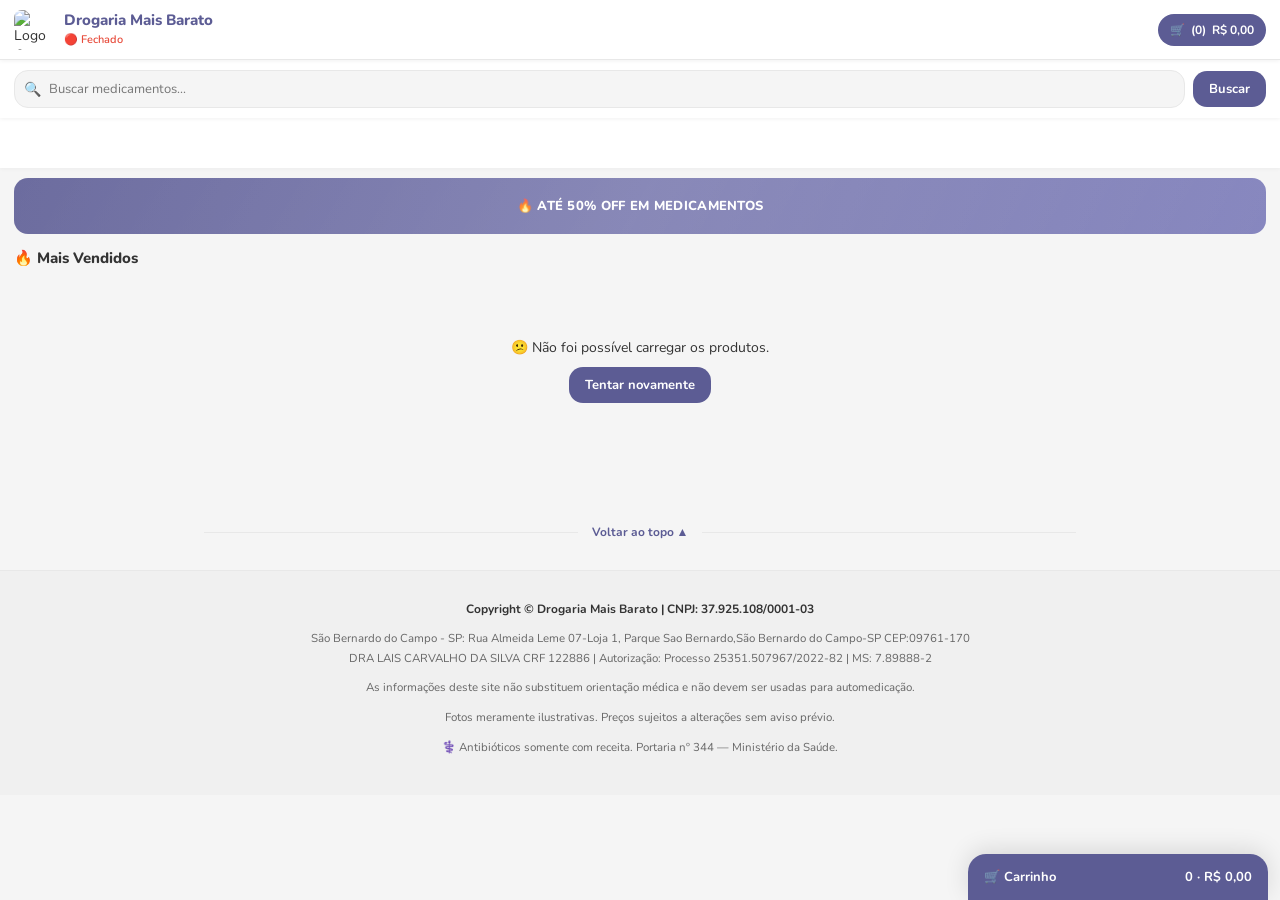
==== index.html @ 855ed12d "Add files via upload" ====
<!DOCTYPE html>
<html lang="en">

  <head>
    <meta charset="UTF-8">
    <title>Oliviera</title>
    <link rel="stylesheet" href="./style.css">

  </head>
    
  <body>
  <!DOCTYPE html>
<html lang="pt-BR">
<head>
  <meta charset="UTF-8">
  <meta name="viewport" content="width=device-width, initial-scale=1.0">
  <meta name="description" content="Drogaria Mais Barato - Medicamentos com os melhores preços em São Bernardo do Campo">
  <title>Drogaria Mais Barato 💊</title>
  <link rel="preconnect" href="https://fonts.googleapis.com">
  <link rel="preconnect" href="https://fonts.gstatic.com" crossorigin>
  <link href="https://fonts.googleapis.com/css2?family=Nunito:wght@400;600;700;800&display=swap" rel="stylesheet">
  <link rel="preload" as="image" href="https://drogariasmaisbarato.com.br/wp-content/uploads/2026/03/cropped-Design-sem-nome-56.png">
  <link rel="stylesheet" href="style.css">
</head>

<body>

<!-- 🔝 HEADER -->
<header class="header" role="banner">
  <div class="header-left">
    <img
      src="https://drogariasmaisbarato.com.br/wp-content/uploads/2026/03/cropped-Design-sem-nome-56.png"
      class="logo"
      alt="Logo Drogaria Mais Barato"
      width="40" height="40"
    >
    <div class="titulo">
      <h1>Drogaria Mais Barato</h1>
      <span id="status" class="status-aberto">🟢 Aberto</span>
    </div>
  </div>

  <button class="header-carrinho" onclick="toggleCarrinho()" aria-label="Abrir carrinho">
    🛒 <span id="qtdTop">(0)</span>
    <span id="totalTop">R$ 0,00</span>
  </button>
</header>

<!-- 🔍 BUSCA -->
<section class="busca-container" role="search">
  <div class="busca-wrapper">
    <span class="busca-icon" aria-hidden="true">🔍</span>
    <input
      type="search"
      id="busca"
      placeholder="Buscar medicamentos..."
      autocomplete="off"
      aria-label="Buscar produtos"
      onkeydown="if(event.key==='Enter') buscar()"
    >
  </div>
  <button onclick="buscar()" class="btn-buscar">Buscar</button>
</section>

<!-- 🎯 FILTROS -->
<nav id="filtros" class="filtros" aria-label="Categorias"></nav>

<!-- 🎠 BANNER -->
<section class="banner" aria-label="Promoções">
  <div class="banner-container">
    <div class="banner-slide ativo">🔥 ATÉ 50% OFF EM MEDICAMENTOS</div>
    <div class="banner-slide">💊 FRETE GRÁTIS ACIMA DE R$ 50</div>
    <div class="banner-slide">⚡ COMPRE PELO SITE E RETIRE NA LOJA</div>
    <div class="banner-slide">🚀 NÃO ENCONTROU? ENCOMENDAMOS PARA VOCÊ!</div>
  </div>
</section>

<!-- 🔥 MAIS VENDIDOS -->
<section class="mais-vendidos" aria-label="Mais vendidos">
  <h2>🔥 Mais Vendidos</h2>
  <div id="listaMaisVendidos" class="scroll-horizontal"></div>
</section>

<!-- 📦 PRODUTOS -->
<main id="produtos" aria-label="Lista de produtos" aria-live="polite"></main>

<!-- ⏳ LOADER -->
<div id="loader" class="loader" aria-hidden="true">
  <div class="loader-spinner"></div>
</div>

<!-- 🛒 CARRINHO -->
<aside id="carrinho" class="carrinho" role="complementary" aria-label="Carrinho de compras">
  <button class="carrinho-header" onclick="toggleCarrinho()" aria-expanded="false">
    <span>🛒 Carrinho</span>
    <span><span id="qtd">(0)</span> · <span id="total">R$ 0,00</span></span>
  </button>

  <div class="carrinho-body">
    <div id="itens"></div>

    <div class="carrinho-form">

      <select id="tipoEntrega" onchange="toggleEndereco()">
        <option value="Retirada">🏪 Retirada na loja</option>
        <option value="Entrega">🚚 Entrega em casa</option>
      </select>

      <input type="text" id="nome" placeholder="Seu nome *">
      <input type="tel" id="telefone" placeholder="Telefone *">

      <div id="boxEndereco" style="display:none;">

        <input type="text" id="cep" placeholder="CEP *"
          maxlength="9"
          oninput="mascaraCEP(this); resetarFrete();"
          onblur="buscarCEP()">

        <input type="text" id="endereco" placeholder="Rua" readonly>
        <input type="text" id="numero" placeholder="Número *" oninput="resetarFrete()">
        <input type="text" id="bairro" placeholder="Bairro" readonly>
        <input type="text" id="cidade" placeholder="Cidade" readonly>

        <button type="button" id="btnCalcularFrete" class="btn-calcular-frete" onclick="calcularFrete()">
          📍 Calcular taxa de entrega
        </button>

        <div id="resultadoFrete" class="resultado-frete" style="display:none;"></div>

      </div>

      <select id="pagamento" onchange="trocarPagamento()">
        <option value="">💳 Forma de pagamento</option>
        <option value="Pix">Pix</option>
        <option value="Dinheiro">Dinheiro</option>
        <option value="Cartão Crédito">Cartão Crédito</option>
        <option value="Cartão Débito">Cartão Débito</option>
      </select>

      <div id="boxTroco" style="display:none;">
        <input type="number" id="trocoInput" placeholder="Troco para quanto?">
      </div>

    </div>

    <div class="carrinho-acoes">
      <button class="btn-finalizar" onclick="finalizar()">✅ Finalizar Pedido</button>
      <button class="btn-limpar" onclick="limparCarrinho()">🗑️ Limpar</button>
    </div>
  </div>
</aside>

<!-- 🔝 VOLTAR AO TOPO -->
<button id="voltarTopo" class="voltar-topo" aria-label="Voltar ao topo">
  <span></span>
  <p>Voltar ao topo ▲</p>
  <span></span>
</button>

<!-- 🔔 TOAST -->
<div id="toast" class="toast" role="alert" aria-live="assertive"></div>

<!-- 📄 RODAPÉ -->
<footer class="rodape" role="contentinfo">
  <div class="rodape-container">
    <p><strong>Copyright © Drogaria Mais Barato | CNPJ: 37.925.108/0001-03</strong></p>
    <p>São Bernardo do Campo - SP: Rua Almeida Leme 07-Loja 1,
Parque Sao Bernardo,São Bernardo do Campo-SP CEP:09761-170<br>
      DRA LAIS CARVALHO DA SILVA CRF 122886 | Autorização: Processo 25351.507967/2022-82 | MS: 7.89888-2</p>
    <p>As informações deste site não substituem orientação médica e não devem ser usadas para automedicação.</p>
    <p>Fotos meramente ilustrativas. Preços sujeitos a alterações sem aviso prévio.</p>
    <p>⚕️ Antibióticos somente com receita. Portaria nº 344 — Ministério da Saúde.</p>
  </div>
</footer>

<script src="script.js" defer></script>
</body>
</html>
    <script  src="./script.js"></script>

  </body>
  
</html>
---- style.css ----
/* ========================= */
/* 🎨 VARIÁVEIS              */
/* ========================= */
:root {
  --primary: #5c5c94;
  --primary-dark: #4a4a7a;
  --primary-light: #ececff;
  --primary-xlight: #f5f5ff;
  --green: #2ecc71;
  --whats: #25D366;
  --danger: #e74c3c;
  --text: #333;
  --text-muted: #888;
  --border: #e8e8e8;
  --bg: #f5f5f5;
  --white: #fff;
  --shadow-sm: 0 1px 4px rgba(0,0,0,0.06);
  --shadow-md: 0 4px 16px rgba(0,0,0,0.10);
  --radius-sm: 10px;
  --radius-md: 14px;
  --radius-lg: 20px;
  --font: 'Nunito', 'Arial', sans-serif;
  --header-h: 60px;
  --busca-h: 58px;
  --filtro-h: 50px;
  --sticky-total: 168px; /* header + busca + filtro */
}

/* ========================= */
/* 🔄 RESET                  */
/* ========================= */
*, *::before, *::after { box-sizing: border-box; margin: 0; padding: 0; }

html { scroll-behavior: smooth; }

body {
  font-family: var(--font);
  background: var(--bg);
  color: var(--text);
  font-size: 14px;
  -webkit-font-smoothing: antialiased;
}

button { cursor: pointer; font-family: var(--font); }

/* ========================= */
/* 🔝 HEADER                 */
/* ========================= */
.header {
  position: sticky;
  top: 0;
  height: var(--header-h);
  background: var(--white);
  border-bottom: 1px solid var(--border);
  padding: 0 14px;
  display: flex;
  justify-content: space-between;
  align-items: center;
  z-index: 1000;
  box-shadow: var(--shadow-sm);
}

.header-left {
  display: flex;
  align-items: center;
  gap: 10px;
}

.logo {
  width: 40px;
  height: 40px;
  border-radius: 8px;
  object-fit: contain;
}

.titulo h1 {
  font-size: 15px;
  font-weight: 800;
  color: var(--primary);
  line-height: 1.2;
}

.titulo .status-aberto,
.titulo .status-fechado {
  font-size: 11px;
  font-weight: 600;
}

.titulo .status-aberto { color: var(--green); }
.titulo .status-fechado { color: var(--danger); }

.header-carrinho {
  background: var(--primary);
  color: var(--white);
  border: none;
  padding: 8px 12px;
  border-radius: var(--radius-lg);
  font-size: 12px;
  font-weight: 700;
  display: flex;
  align-items: center;
  gap: 6px;
  transition: background 0.2s, transform 0.15s;
}

.header-carrinho:hover { background: var(--primary-dark); transform: scale(1.03); }

/* ========================= */
/* 🔍 BUSCA                  */
/* ========================= */
.busca-container {
  position: sticky;
  top: var(--header-h);
  height: var(--busca-h);
  display: flex;
  align-items: center;
  gap: 8px;
  padding: 8px 14px;
  background: var(--white);
  z-index: 999;
  box-shadow: var(--shadow-sm);
}

.busca-wrapper {
  position: relative;
  flex: 1;
}

.busca-icon {
  position: absolute;
  left: 10px;
  top: 50%;
  transform: translateY(-50%);
  font-size: 14px;
  pointer-events: none;
}

.busca-wrapper input {
  width: 100%;
  padding: 9px 12px 9px 34px;
  border: 1.5px solid var(--border);
  border-radius: var(--radius-md);
  font-size: 13px;
  font-family: var(--font);
  background: var(--bg);
  transition: border-color 0.2s;
  outline: none;
}

.busca-wrapper input:focus { border-color: var(--primary); background: var(--white); }

.btn-buscar {
  background: var(--primary);
  color: var(--white);
  border: none;
  padding: 9px 16px;
  border-radius: var(--radius-md);
  font-size: 13px;
  font-weight: 700;
  white-space: nowrap;
  transition: background 0.2s;
}

.btn-buscar:hover { background: var(--primary-dark); }

/* ========================= */
/* 🎯 FILTROS                */
/* ========================= */
.filtros {
  position: sticky;
  top: calc(var(--header-h) + var(--busca-h));
  height: var(--filtro-h);
  display: flex;
  align-items: center;
  gap: 8px;
  padding: 0 14px;
  overflow-x: auto;
  background: var(--white);
  z-index: 998;
  box-shadow: 0 1px 4px rgba(0,0,0,0.04);
  scrollbar-width: none;
}

.filtros::-webkit-scrollbar { display: none; }

.filtros button {
  flex-shrink: 0;
  background: var(--white);
  border: 1.5px solid var(--primary);
  color: var(--primary);
  padding: 5px 14px;
  border-radius: var(--radius-lg);
  font-size: 12px;
  font-weight: 700;
  transition: all 0.2s;
  white-space: nowrap;
}

.filtros button:hover { background: var(--primary-xlight); }
.filtros button.ativo { background: var(--primary); color: var(--white); }

/* ========================= */
/* 🎠 BANNER                 */
/* ========================= */
.banner { padding: 10px 14px 0; }

.banner-container {
  position: relative;
  height: 56px;
  border-radius: var(--radius-md);
  overflow: hidden;
}

.banner-slide {
  position: absolute;
  inset: 0;
  background: linear-gradient(100deg, var(--primary), #7a7ab8);
  color: var(--white);
  display: flex;
  align-items: center;
  justify-content: center;
  font-weight: 800;
  font-size: 13px;
  text-align: center;
  padding: 0 16px;
  opacity: 0;
  transform: scale(0.98);
  transition: opacity 0.5s ease, transform 0.5s ease;
  letter-spacing: 0.3px;
}

.banner-slide.ativo { opacity: 1; transform: scale(1); }

.banner-slide::after {
  content: "";
  position: absolute;
  width: 200%;
  height: 100%;
  background: linear-gradient(120deg, transparent, rgba(255,255,255,0.2), transparent);
  animation: brilho 4s infinite;
}

@keyframes brilho {
  0% { transform: translateX(-100%); }
  100% { transform: translateX(100%); }
}

/* ========================= */
/* 🔥 MAIS VENDIDOS          */
/* ========================= */
.mais-vendidos {
  padding: 14px 14px 0;
}

.mais-vendidos h2 {
  font-size: 15px;
  font-weight: 800;
  color: var(--text);
  margin-bottom: 10px;
}

.scroll-horizontal {
  display: flex;
  gap: 10px;
  overflow-x: auto;
  padding-bottom: 6px;
  scrollbar-width: none;
}

.scroll-horizontal::-webkit-scrollbar { display: none; }

/* card mini */
.card-mini {
  flex: 0 0 110px;
  background: var(--white);
  border-radius: var(--radius-md);
  padding: 10px 8px;
  text-align: center;
  box-shadow: var(--shadow-sm);
  display: flex;
  flex-direction: column;
  align-items: center;
  gap: 4px;
  position: relative;
  transition: transform 0.2s, box-shadow 0.2s;
  min-height: 200px;
}

.card-mini:hover { transform: translateY(-3px); box-shadow: var(--shadow-md); }

.card-mini::before {
  content: "🔥";
  position: absolute;
  top: 6px;
  right: 6px;
  font-size: 13px;
}

.card-mini img {
  width: 64px;
  height: 64px;
  object-fit: contain;
  border-radius: 8px;
}

.card-mini b {
  font-size: 11px;
  font-weight: 700;
  color: var(--text);
  display: -webkit-box;
  -webkit-line-clamp: 3;
  -webkit-box-orient: vertical;
  overflow: hidden;
  line-height: 1.3;
  flex: 1;
}

.card-mini .preco {
  color: var(--primary);
  font-weight: 800;
  font-size: 13px;
}

.controle-mini {
  display: flex;
  align-items: center;
  justify-content: center;
  gap: 6px;
  margin-top: auto;
  width: 100%;
}

.controle-mini button {
  width: 26px;
  height: 26px;
  padding: 0;
  border: none;
  background: var(--primary);
  color: var(--white);
  border-radius: 7px;
  font-size: 16px;
  line-height: 1;
  display: flex;
  align-items: center;
  justify-content: center;
  transition: background 0.2s;
}

.controle-mini button:hover { background: var(--primary-dark); }

.controle-mini span {
  font-size: 13px;
  font-weight: 800;
  min-width: 20px;
  text-align: center;
  color: var(--primary);
}

/* ========================= */
/* 📦 GRID PRODUTOS          */
/* ========================= */
#produtos {
  display: grid;
  grid-template-columns: repeat(auto-fill, minmax(155px, 1fr));
  gap: 12px;
  padding: 14px;
  margin-top: 10px;
  min-height: 200px;
}

/* ========================= */
/* 🧾 CARD PRODUTO           */
/* ========================= */
.card {
  background: var(--white);
  border-radius: var(--radius-md);
  padding: 12px 10px;
  text-align: center;
  box-shadow: var(--shadow-sm);
  display: flex;
  flex-direction: column;
  align-items: center;
  gap: 5px;
  transition: transform 0.2s, box-shadow 0.2s;
  will-change: transform;
}

.card:hover { transform: translateY(-2px); box-shadow: var(--shadow-md); }

.card img {
  width: 80px;
  height: 80px;
  object-fit: contain;
  border-radius: 10px;
}

.card b {
  font-size: 12px;
  font-weight: 700;
  color: var(--text);
  line-height: 1.3;
  display: -webkit-box;
  -webkit-line-clamp: 3;
  -webkit-box-orient: vertical;
  overflow: hidden;
  flex: 1;
}

.card .preco {
  color: var(--primary);
  font-weight: 800;
  font-size: 15px;
}

.controle {
  display: flex;
  justify-content: center;
  align-items: center;
  gap: 8px;
  margin-top: 4px;
}

.controle button {
  background: var(--primary);
  color: var(--white);
  border: none;
  width: 30px;
  height: 30px;
  border-radius: 9px;
  font-size: 18px;
  line-height: 1;
  display: flex;
  align-items: center;
  justify-content: center;
  transition: background 0.2s, transform 0.15s;
}

.controle button:hover { background: var(--primary-dark); transform: scale(1.1); }

.controle span {
  font-size: 14px;
  font-weight: 800;
  min-width: 22px;
  text-align: center;
  color: var(--primary);
}

/* ========================= */
/* 💀 SKELETON               */
/* ========================= */
.card.skeleton {
  height: 200px;
  background: linear-gradient(90deg, #eee 25%, #f5f5f5 50%, #eee 75%);
  background-size: 400% 100%;
  animation: shimmer 1.4s infinite;
  border-radius: var(--radius-md);
}

@keyframes shimmer {
  0% { background-position: 100% 0; }
  100% { background-position: -100% 0; }
}

/* ========================= */
/* ⏳ LOADER                 */
/* ========================= */
.loader {
  display: none;
  justify-content: center;
  padding: 20px;
}

.loader.ativo { display: flex; }

.loader-spinner {
  width: 28px;
  height: 28px;
  border: 3px solid var(--primary-light);
  border-top-color: var(--primary);
  border-radius: 50%;
  animation: spin 0.7s linear infinite;
}

@keyframes spin { to { transform: rotate(360deg); } }

/* ========================= */
/* 🛒 CARRINHO               */
/* ========================= */
.carrinho {
  position: fixed;
  bottom: 0;
  right: 12px;
  width: 300px;
  background: var(--white);
  border-radius: 18px 18px 0 0;
  box-shadow: 0 -4px 24px rgba(0,0,0,0.12);
  z-index: 2000;
  overflow: hidden;
  transition: transform 0.3s ease;
}

.carrinho-header {
  width: 100%;
  padding: 14px 16px;
  background: var(--primary);
  color: var(--white);
  border: none;
  display: flex;
  justify-content: space-between;
  align-items: center;
  font-size: 13px;
  font-weight: 700;
  transition: background 0.2s;
}

.carrinho-header:hover { background: var(--primary-dark); }

.carrinho-body {
  display: none;
  max-height: 75vh;
  overflow-y: auto;
  padding: 12px;
  scrollbar-width: thin;
  scrollbar-color: rgba(92,92,148,0.4) transparent;
}

.carrinho-body::-webkit-scrollbar { width: 5px; }
.carrinho-body::-webkit-scrollbar-thumb { background: rgba(92,92,148,0.4); border-radius: 10px; }

.carrinho.ativo .carrinho-body { display: block; }

/* item do carrinho */
.item {
  display: flex;
  justify-content: space-between;
  align-items: center;
  padding: 8px 0;
  border-bottom: 1px solid var(--border);
  font-size: 13px;
  gap: 8px;
}

.item:last-of-type { border-bottom: none; }

.item-info { flex: 1; line-height: 1.4; }
.item-info small { color: var(--text-muted); font-size: 11px; }

.item-qtd {
  display: flex;
  align-items: center;
  gap: 5px;
  flex-shrink: 0;
}

.qtd-btn {
  background: var(--primary);
  color: var(--white);
  border: none;
  width: 26px;
  height: 26px;
  border-radius: 7px;
  font-size: 14px;
  display: flex;
  align-items: center;
  justify-content: center;
  transition: background 0.2s;
}

.qtd-btn:hover { background: var(--primary-dark); }

/* form carrinho */
.carrinho-form {
  display: flex;
  flex-direction: column;
  gap: 8px;
  margin-top: 12px;
}

.carrinho-form input,
.carrinho-form select {
  width: 100%;
  padding: 9px 12px;
  border: 1.5px solid var(--border);
  border-radius: var(--radius-sm);
  font-size: 13px;
  font-family: var(--font);
  background: var(--bg);
  color: var(--text);
  outline: none;
  transition: border-color 0.2s;
}

.carrinho-form input:focus,
.carrinho-form select:focus { border-color: var(--primary); background: var(--white); }

.carrinho-form input[readonly] { color: var(--text-muted); cursor: default; }

/* caixa de endereço (aparece só quando "Entrega" é selecionado) */
#boxEndereco {
  display: flex;
  flex-direction: column;
  gap: 8px;
}

/* ações carrinho */
.carrinho-acoes {
  display: flex;
  flex-direction: column;
  gap: 8px;
  margin-top: 12px;
}

/* ========================= */
/* 🚚 FRETE                  */
/* ========================= */
.btn-calcular-frete {
  width: 100%;
  margin-top: 8px;
  padding: 9px;
  background: var(--primary-light);
  color: var(--primary);
  border: 1.5px dashed var(--primary);
  border-radius: var(--radius-sm);
  font-size: 12.5px;
  font-weight: 700;
  transition: background 0.2s;
}

.btn-calcular-frete:hover { background: var(--primary); color: var(--white); }
.btn-calcular-frete:disabled { opacity: 0.6; cursor: wait; }

.resultado-frete {
  margin-top: 8px;
  padding: 10px 12px;
  border-radius: var(--radius-sm);
  font-size: 12.5px;
  font-weight: 700;
  line-height: 1.5;
}

.resultado-frete.ok {
  background: #eafaf0;
  color: #1d7a3f;
  border: 1px solid #bce8cc;
}

.resultado-frete.erro {
  background: #fdecea;
  color: var(--danger);
  border: 1px solid #f5c2c0;
}

.btn-finalizar {
  width: 100%;
  padding: 12px;
  background: var(--primary);
  color: var(--white);
  border: none;
  border-radius: var(--radius-md);
  font-size: 14px;
  font-weight: 800;
  transition: background 0.2s, transform 0.15s;
}

.btn-finalizar:hover { background: var(--primary-dark); transform: scale(1.02); }

.btn-limpar {
  width: 100%;
  padding: 9px;
  background: transparent;
  color: var(--danger);
  border: 1.5px solid var(--danger);
  border-radius: var(--radius-md);
  font-size: 13px;
  font-weight: 700;
  transition: all 0.2s;
}

.btn-limpar:hover { background: var(--danger); color: var(--white); }

/* ========================= */
/* 🔔 TOAST                  */
/* ========================= */
.toast {
  position: fixed;
  bottom: 80px;
  left: 50%;
  transform: translateX(-50%) translateY(20px);
  background: #333;
  color: #fff;
  padding: 10px 20px;
  border-radius: var(--radius-lg);
  font-size: 13px;
  font-weight: 700;
  opacity: 0;
  pointer-events: none;
  transition: opacity 0.3s, transform 0.3s;
  z-index: 9999;
  white-space: nowrap;
}

.toast.ativo {
  opacity: 1;
  transform: translateX(-50%) translateY(0);
}

/* ========================= */
/* 🔝 VOLTAR AO TOPO         */
/* ========================= */
.voltar-topo {
  display: flex;
  align-items: center;
  justify-content: center;
  gap: 14px;
  margin: 30px auto 0;
  padding: 0 14px;
  background: transparent;
  border: none;
  width: 100%;
  max-width: 900px;
}

.voltar-topo span {
  flex: 1;
  height: 1px;
  background: var(--border);
}

.voltar-topo p {
  font-size: 12px;
  color: var(--primary);
  font-weight: 700;
  white-space: nowrap;
  transition: color 0.2s;
}

.voltar-topo:hover p { color: var(--primary-dark); }

/* ========================= */
/* 📄 RODAPÉ                 */
/* ========================= */
.rodape {
  background: #f0f0f0;
  color: #666;
  padding: 28px 16px;
  margin-top: 30px;
  font-size: 11.5px;
  line-height: 1.7;
  border-top: 1px solid var(--border);
  text-align: center;
}

.rodape-container {
  max-width: 680px;
  margin: 0 auto;
}

.rodape p { margin-bottom: 10px; }
.rodape p:first-child { font-weight: 800; color: var(--text); font-size: 12px; }

/* ========================= */
/* 📱 MOBILE                 */
/* ========================= */
@media (max-width: 600px) {
  #produtos {
    grid-template-columns: 1fr 1fr;
    gap: 10px;
    padding: 10px;
  }

  .card img { width: 70px; height: 70px; }

  .carrinho {
    width: 100%;
    right: 0;
    border-radius: 18px 18px 0 0;
  }

  .carrinho-body { max-height: 70vh; }

  .banner-slide { font-size: 12px; }
  .banner-container { height: 50px; }

  .titulo h1 { font-size: 13px; }
}

/* ========================= */
/* 🖱️ SCROLLBAR GLOBAL       */
/* ========================= */
::-webkit-scrollbar { width: 6px; height: 6px; }
::-webkit-scrollbar-track { background: transparent; }
::-webkit-scrollbar-thumb {
  background: linear-gradient(180deg, var(--primary), #7a7ab8);
  border-radius: 10px;
}
::-webkit-scrollbar-thumb:hover { background: var(--primary-dark); }
* { scrollbar-width: thin; scrollbar-color: var(--primary) transparent; }

/* ========================= */
/* ♿ ACESSIBILIDADE          */
/* ========================= */
:focus-visible {
  outline: 2px solid var(--primary);
  outline-offset: 2px;
}

@media (prefers-reduced-motion: reduce) {
  *, *::before, *::after { animation-duration: 0.01ms !important; transition-duration: 0.01ms !important; }
}
---- style.css ----
/* ========================= */
/* 🎨 VARIÁVEIS              */
/* ========================= */
:root {
  --primary: #5c5c94;
  --primary-dark: #4a4a7a;
  --primary-light: #ececff;
  --primary-xlight: #f5f5ff;
  --green: #2ecc71;
  --whats: #25D366;
  --danger: #e74c3c;
  --text: #333;
  --text-muted: #888;
  --border: #e8e8e8;
  --bg: #f5f5f5;
  --white: #fff;
  --shadow-sm: 0 1px 4px rgba(0,0,0,0.06);
  --shadow-md: 0 4px 16px rgba(0,0,0,0.10);
  --radius-sm: 10px;
  --radius-md: 14px;
  --radius-lg: 20px;
  --font: 'Nunito', 'Arial', sans-serif;
  --header-h: 60px;
  --busca-h: 58px;
  --filtro-h: 50px;
  --sticky-total: 168px; /* header + busca + filtro */
}

/* ========================= */
/* 🔄 RESET                  */
/* ========================= */
*, *::before, *::after { box-sizing: border-box; margin: 0; padding: 0; }

html { scroll-behavior: smooth; }

body {
  font-family: var(--font);
  background: var(--bg);
  color: var(--text);
  font-size: 14px;
  -webkit-font-smoothing: antialiased;
}

button { cursor: pointer; font-family: var(--font); }

/* ========================= */
/* 🔝 HEADER                 */
/* ========================= */
.header {
  position: sticky;
  top: 0;
  height: var(--header-h);
  background: var(--white);
  border-bottom: 1px solid var(--border);
  padding: 0 14px;
  display: flex;
  justify-content: space-between;
  align-items: center;
  z-index: 1000;
  box-shadow: var(--shadow-sm);
}

.header-left {
  display: flex;
  align-items: center;
  gap: 10px;
}

.logo {
  width: 40px;
  height: 40px;
  border-radius: 8px;
  object-fit: contain;
}

.titulo h1 {
  font-size: 15px;
  font-weight: 800;
  color: var(--primary);
  line-height: 1.2;
}

.titulo .status-aberto,
.titulo .status-fechado {
  font-size: 11px;
  font-weight: 600;
}

.titulo .status-aberto { color: var(--green); }
.titulo .status-fechado { color: var(--danger); }

.header-carrinho {
  background: var(--primary);
  color: var(--white);
  border: none;
  padding: 8px 12px;
  border-radius: var(--radius-lg);
  font-size: 12px;
  font-weight: 700;
  display: flex;
  align-items: center;
  gap: 6px;
  transition: background 0.2s, transform 0.15s;
}

.header-carrinho:hover { background: var(--primary-dark); transform: scale(1.03); }

/* ========================= */
/* 🔍 BUSCA                  */
/* ========================= */
.busca-container {
  position: sticky;
  top: var(--header-h);
  height: var(--busca-h);
  display: flex;
  align-items: center;
  gap: 8px;
  padding: 8px 14px;
  background: var(--white);
  z-index: 999;
  box-shadow: var(--shadow-sm);
}

.busca-wrapper {
  position: relative;
  flex: 1;
}

.busca-icon {
  position: absolute;
  left: 10px;
  top: 50%;
  transform: translateY(-50%);
  font-size: 14px;
  pointer-events: none;
}

.busca-wrapper input {
  width: 100%;
  padding: 9px 12px 9px 34px;
  border: 1.5px solid var(--border);
  border-radius: var(--radius-md);
  font-size: 13px;
  font-family: var(--font);
  background: var(--bg);
  transition: border-color 0.2s;
  outline: none;
}

.busca-wrapper input:focus { border-color: var(--primary); background: var(--white); }

.btn-buscar {
  background: var(--primary);
  color: var(--white);
  border: none;
  padding: 9px 16px;
  border-radius: var(--radius-md);
  font-size: 13px;
  font-weight: 700;
  white-space: nowrap;
  transition: background 0.2s;
}

.btn-buscar:hover { background: var(--primary-dark); }

/* ========================= */
/* 🎯 FILTROS                */
/* ========================= */
.filtros {
  position: sticky;
  top: calc(var(--header-h) + var(--busca-h));
  height: var(--filtro-h);
  display: flex;
  align-items: center;
  gap: 8px;
  padding: 0 14px;
  overflow-x: auto;
  background: var(--white);
  z-index: 998;
  box-shadow: 0 1px 4px rgba(0,0,0,0.04);
  scrollbar-width: none;
}

.filtros::-webkit-scrollbar { display: none; }

.filtros button {
  flex-shrink: 0;
  background: var(--white);
  border: 1.5px solid var(--primary);
  color: var(--primary);
  padding: 5px 14px;
  border-radius: var(--radius-lg);
  font-size: 12px;
  font-weight: 700;
  transition: all 0.2s;
  white-space: nowrap;
}

.filtros button:hover { background: var(--primary-xlight); }
.filtros button.ativo { background: var(--primary); color: var(--white); }

/* ========================= */
/* 🎠 BANNER                 */
/* ========================= */
.banner { padding: 10px 14px 0; }

.banner-container {
  position: relative;
  height: 56px;
  border-radius: var(--radius-md);
  overflow: hidden;
}

.banner-slide {
  position: absolute;
  inset: 0;
  background: linear-gradient(100deg, var(--primary), #7a7ab8);
  color: var(--white);
  display: flex;
  align-items: center;
  justify-content: center;
  font-weight: 800;
  font-size: 13px;
  text-align: center;
  padding: 0 16px;
  opacity: 0;
  transform: scale(0.98);
  transition: opacity 0.5s ease, transform 0.5s ease;
  letter-spacing: 0.3px;
}

.banner-slide.ativo { opacity: 1; transform: scale(1); }

.banner-slide::after {
  content: "";
  position: absolute;
  width: 200%;
  height: 100%;
  background: linear-gradient(120deg, transparent, rgba(255,255,255,0.2), transparent);
  animation: brilho 4s infinite;
}

@keyframes brilho {
  0% { transform: translateX(-100%); }
  100% { transform: translateX(100%); }
}

/* ========================= */
/* 🔥 MAIS VENDIDOS          */
/* ========================= */
.mais-vendidos {
  padding: 14px 14px 0;
}

.mais-vendidos h2 {
  font-size: 15px;
  font-weight: 800;
  color: var(--text);
  margin-bottom: 10px;
}

.scroll-horizontal {
  display: flex;
  gap: 10px;
  overflow-x: auto;
  padding-bottom: 6px;
  scrollbar-width: none;
}

.scroll-horizontal::-webkit-scrollbar { display: none; }

/* card mini */
.card-mini {
  flex: 0 0 110px;
  background: var(--white);
  border-radius: var(--radius-md);
  padding: 10px 8px;
  text-align: center;
  box-shadow: var(--shadow-sm);
  display: flex;
  flex-direction: column;
  align-items: center;
  gap: 4px;
  position: relative;
  transition: transform 0.2s, box-shadow 0.2s;
  min-height: 200px;
}

.card-mini:hover { transform: translateY(-3px); box-shadow: var(--shadow-md); }

.card-mini::before {
  content: "🔥";
  position: absolute;
  top: 6px;
  right: 6px;
  font-size: 13px;
}

.card-mini img {
  width: 64px;
  height: 64px;
  object-fit: contain;
  border-radius: 8px;
}

.card-mini b {
  font-size: 11px;
  font-weight: 700;
  color: var(--text);
  display: -webkit-box;
  -webkit-line-clamp: 3;
  -webkit-box-orient: vertical;
  overflow: hidden;
  line-height: 1.3;
  flex: 1;
}

.card-mini .preco {
  color: var(--primary);
  font-weight: 800;
  font-size: 13px;
}

.controle-mini {
  display: flex;
  align-items: center;
  justify-content: center;
  gap: 6px;
  margin-top: auto;
  width: 100%;
}

.controle-mini button {
  width: 26px;
  height: 26px;
  padding: 0;
  border: none;
  background: var(--primary);
  color: var(--white);
  border-radius: 7px;
  font-size: 16px;
  line-height: 1;
  display: flex;
  align-items: center;
  justify-content: center;
  transition: background 0.2s;
}

.controle-mini button:hover { background: var(--primary-dark); }

.controle-mini span {
  font-size: 13px;
  font-weight: 800;
  min-width: 20px;
  text-align: center;
  color: var(--primary);
}

/* ========================= */
/* 📦 GRID PRODUTOS          */
/* ========================= */
#produtos {
  display: grid;
  grid-template-columns: repeat(auto-fill, minmax(155px, 1fr));
  gap: 12px;
  padding: 14px;
  margin-top: 10px;
  min-height: 200px;
}

/* ========================= */
/* 🧾 CARD PRODUTO           */
/* ========================= */
.card {
  background: var(--white);
  border-radius: var(--radius-md);
  padding: 12px 10px;
  text-align: center;
  box-shadow: var(--shadow-sm);
  display: flex;
  flex-direction: column;
  align-items: center;
  gap: 5px;
  transition: transform 0.2s, box-shadow 0.2s;
  will-change: transform;
}

.card:hover { transform: translateY(-2px); box-shadow: var(--shadow-md); }

.card img {
  width: 80px;
  height: 80px;
  object-fit: contain;
  border-radius: 10px;
}

.card b {
  font-size: 12px;
  font-weight: 700;
  color: var(--text);
  line-height: 1.3;
  display: -webkit-box;
  -webkit-line-clamp: 3;
  -webkit-box-orient: vertical;
  overflow: hidden;
  flex: 1;
}

.card .preco {
  color: var(--primary);
  font-weight: 800;
  font-size: 15px;
}

.controle {
  display: flex;
  justify-content: center;
  align-items: center;
  gap: 8px;
  margin-top: 4px;
}

.controle button {
  background: var(--primary);
  color: var(--white);
  border: none;
  width: 30px;
  height: 30px;
  border-radius: 9px;
  font-size: 18px;
  line-height: 1;
  display: flex;
  align-items: center;
  justify-content: center;
  transition: background 0.2s, transform 0.15s;
}

.controle button:hover { background: var(--primary-dark); transform: scale(1.1); }

.controle span {
  font-size: 14px;
  font-weight: 800;
  min-width: 22px;
  text-align: center;
  color: var(--primary);
}

/* ========================= */
/* 💀 SKELETON               */
/* ========================= */
.card.skeleton {
  height: 200px;
  background: linear-gradient(90deg, #eee 25%, #f5f5f5 50%, #eee 75%);
  background-size: 400% 100%;
  animation: shimmer 1.4s infinite;
  border-radius: var(--radius-md);
}

@keyframes shimmer {
  0% { background-position: 100% 0; }
  100% { background-position: -100% 0; }
}

/* ========================= */
/* ⏳ LOADER                 */
/* ========================= */
.loader {
  display: none;
  justify-content: center;
  padding: 20px;
}

.loader.ativo { display: flex; }

.loader-spinner {
  width: 28px;
  height: 28px;
  border: 3px solid var(--primary-light);
  border-top-color: var(--primary);
  border-radius: 50%;
  animation: spin 0.7s linear infinite;
}

@keyframes spin { to { transform: rotate(360deg); } }

/* ========================= */
/* 🛒 CARRINHO               */
/* ========================= */
.carrinho {
  position: fixed;
  bottom: 0;
  right: 12px;
  width: 300px;
  background: var(--white);
  border-radius: 18px 18px 0 0;
  box-shadow: 0 -4px 24px rgba(0,0,0,0.12);
  z-index: 2000;
  overflow: hidden;
  transition: transform 0.3s ease;
}

.carrinho-header {
  width: 100%;
  padding: 14px 16px;
  background: var(--primary);
  color: var(--white);
  border: none;
  display: flex;
  justify-content: space-between;
  align-items: center;
  font-size: 13px;
  font-weight: 700;
  transition: background 0.2s;
}

.carrinho-header:hover { background: var(--primary-dark); }

.carrinho-body {
  display: none;
  max-height: 75vh;
  overflow-y: auto;
  padding: 12px;
  scrollbar-width: thin;
  scrollbar-color: rgba(92,92,148,0.4) transparent;
}

.carrinho-body::-webkit-scrollbar { width: 5px; }
.carrinho-body::-webkit-scrollbar-thumb { background: rgba(92,92,148,0.4); border-radius: 10px; }

.carrinho.ativo .carrinho-body { display: block; }

/* item do carrinho */
.item {
  display: flex;
  justify-content: space-between;
  align-items: center;
  padding: 8px 0;
  border-bottom: 1px solid var(--border);
  font-size: 13px;
  gap: 8px;
}

.item:last-of-type { border-bottom: none; }

.item-info { flex: 1; line-height: 1.4; }
.item-info small { color: var(--text-muted); font-size: 11px; }

.item-qtd {
  display: flex;
  align-items: center;
  gap: 5px;
  flex-shrink: 0;
}

.qtd-btn {
  background: var(--primary);
  color: var(--white);
  border: none;
  width: 26px;
  height: 26px;
  border-radius: 7px;
  font-size: 14px;
  display: flex;
  align-items: center;
  justify-content: center;
  transition: background 0.2s;
}

.qtd-btn:hover { background: var(--primary-dark); }

/* form carrinho */
.carrinho-form {
  display: flex;
  flex-direction: column;
  gap: 8px;
  margin-top: 12px;
}

.carrinho-form input,
.carrinho-form select {
  width: 100%;
  padding: 9px 12px;
  border: 1.5px solid var(--border);
  border-radius: var(--radius-sm);
  font-size: 13px;
  font-family: var(--font);
  background: var(--bg);
  color: var(--text);
  outline: none;
  transition: border-color 0.2s;
}

.carrinho-form input:focus,
.carrinho-form select:focus { border-color: var(--primary); background: var(--white); }

.carrinho-form input[readonly] { color: var(--text-muted); cursor: default; }

/* caixa de endereço (aparece só quando "Entrega" é selecionado) */
#boxEndereco {
  display: flex;
  flex-direction: column;
  gap: 8px;
}

/* ações carrinho */
.carrinho-acoes {
  display: flex;
  flex-direction: column;
  gap: 8px;
  margin-top: 12px;
}

/* ========================= */
/* 🚚 FRETE                  */
/* ========================= */
.btn-calcular-frete {
  width: 100%;
  margin-top: 8px;
  padding: 9px;
  background: var(--primary-light);
  color: var(--primary);
  border: 1.5px dashed var(--primary);
  border-radius: var(--radius-sm);
  font-size: 12.5px;
  font-weight: 700;
  transition: background 0.2s;
}

.btn-calcular-frete:hover { background: var(--primary); color: var(--white); }
.btn-calcular-frete:disabled { opacity: 0.6; cursor: wait; }

.resultado-frete {
  margin-top: 8px;
  padding: 10px 12px;
  border-radius: var(--radius-sm);
  font-size: 12.5px;
  font-weight: 700;
  line-height: 1.5;
}

.resultado-frete.ok {
  background: #eafaf0;
  color: #1d7a3f;
  border: 1px solid #bce8cc;
}

.resultado-frete.erro {
  background: #fdecea;
  color: var(--danger);
  border: 1px solid #f5c2c0;
}

.btn-finalizar {
  width: 100%;
  padding: 12px;
  background: var(--primary);
  color: var(--white);
  border: none;
  border-radius: var(--radius-md);
  font-size: 14px;
  font-weight: 800;
  transition: background 0.2s, transform 0.15s;
}

.btn-finalizar:hover { background: var(--primary-dark); transform: scale(1.02); }

.btn-limpar {
  width: 100%;
  padding: 9px;
  background: transparent;
  color: var(--danger);
  border: 1.5px solid var(--danger);
  border-radius: var(--radius-md);
  font-size: 13px;
  font-weight: 700;
  transition: all 0.2s;
}

.btn-limpar:hover { background: var(--danger); color: var(--white); }

/* ========================= */
/* 🔔 TOAST                  */
/* ========================= */
.toast {
  position: fixed;
  bottom: 80px;
  left: 50%;
  transform: translateX(-50%) translateY(20px);
  background: #333;
  color: #fff;
  padding: 10px 20px;
  border-radius: var(--radius-lg);
  font-size: 13px;
  font-weight: 700;
  opacity: 0;
  pointer-events: none;
  transition: opacity 0.3s, transform 0.3s;
  z-index: 9999;
  white-space: nowrap;
}

.toast.ativo {
  opacity: 1;
  transform: translateX(-50%) translateY(0);
}

/* ========================= */
/* 🔝 VOLTAR AO TOPO         */
/* ========================= */
.voltar-topo {
  display: flex;
  align-items: center;
  justify-content: center;
  gap: 14px;
  margin: 30px auto 0;
  padding: 0 14px;
  background: transparent;
  border: none;
  width: 100%;
  max-width: 900px;
}

.voltar-topo span {
  flex: 1;
  height: 1px;
  background: var(--border);
}

.voltar-topo p {
  font-size: 12px;
  color: var(--primary);
  font-weight: 700;
  white-space: nowrap;
  transition: color 0.2s;
}

.voltar-topo:hover p { color: var(--primary-dark); }

/* ========================= */
/* 📄 RODAPÉ                 */
/* ========================= */
.rodape {
  background: #f0f0f0;
  color: #666;
  padding: 28px 16px;
  margin-top: 30px;
  font-size: 11.5px;
  line-height: 1.7;
  border-top: 1px solid var(--border);
  text-align: center;
}

.rodape-container {
  max-width: 680px;
  margin: 0 auto;
}

.rodape p { margin-bottom: 10px; }
.rodape p:first-child { font-weight: 800; color: var(--text); font-size: 12px; }

/* ========================= */
/* 📱 MOBILE                 */
/* ========================= */
@media (max-width: 600px) {
  #produtos {
    grid-template-columns: 1fr 1fr;
    gap: 10px;
    padding: 10px;
  }

  .card img { width: 70px; height: 70px; }

  .carrinho {
    width: 100%;
    right: 0;
    border-radius: 18px 18px 0 0;
  }

  .carrinho-body { max-height: 70vh; }

  .banner-slide { font-size: 12px; }
  .banner-container { height: 50px; }

  .titulo h1 { font-size: 13px; }
}

/* ========================= */
/* 🖱️ SCROLLBAR GLOBAL       */
/* ========================= */
::-webkit-scrollbar { width: 6px; height: 6px; }
::-webkit-scrollbar-track { background: transparent; }
::-webkit-scrollbar-thumb {
  background: linear-gradient(180deg, var(--primary), #7a7ab8);
  border-radius: 10px;
}
::-webkit-scrollbar-thumb:hover { background: var(--primary-dark); }
* { scrollbar-width: thin; scrollbar-color: var(--primary) transparent; }

/* ========================= */
/* ♿ ACESSIBILIDADE          */
/* ========================= */
:focus-visible {
  outline: 2px solid var(--primary);
  outline-offset: 2px;
}

@media (prefers-reduced-motion: reduce) {
  *, *::before, *::after { animation-duration: 0.01ms !important; transition-duration: 0.01ms !important; }
}
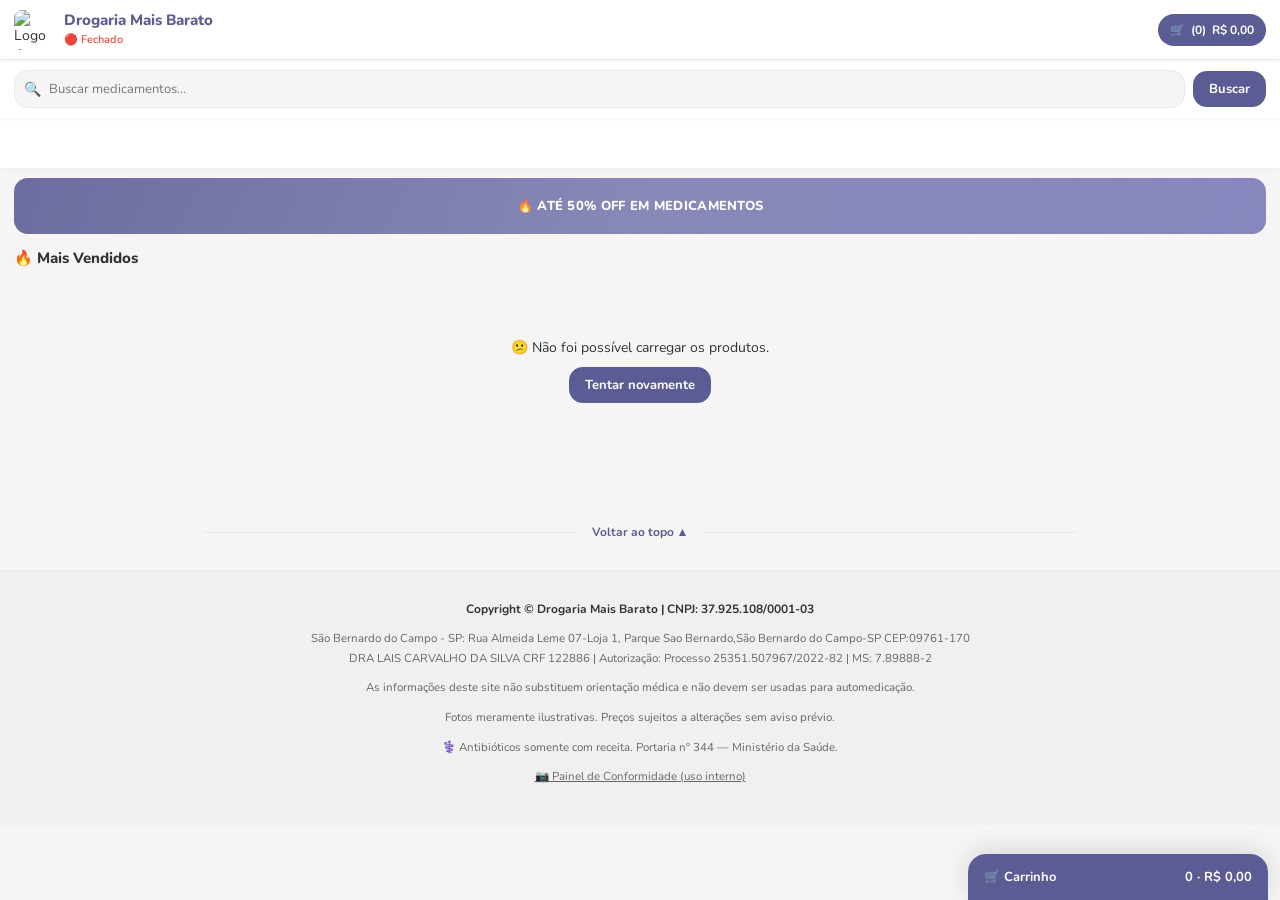
==== commit f54e5d99: "Adiciona leitor de código de barras com consulta à tabela CMED Nova página conformidade.html usa a c" ====
--- a/index.html
+++ b/index.html
@@ -170,6 +170,7 @@
     <p>As informações deste site não substituem orientação médica e não devem ser usadas para automedicação.</p>
     <p>Fotos meramente ilustrativas. Preços sujeitos a alterações sem aviso prévio.</p>
     <p>⚕️ Antibióticos somente com receita. Portaria nº 344 — Ministério da Saúde.</p>
+    <p><a href="conformidade.html" style="color:inherit;">📷 Painel de Conformidade (uso interno)</a></p>
   </div>
 </footer>
 
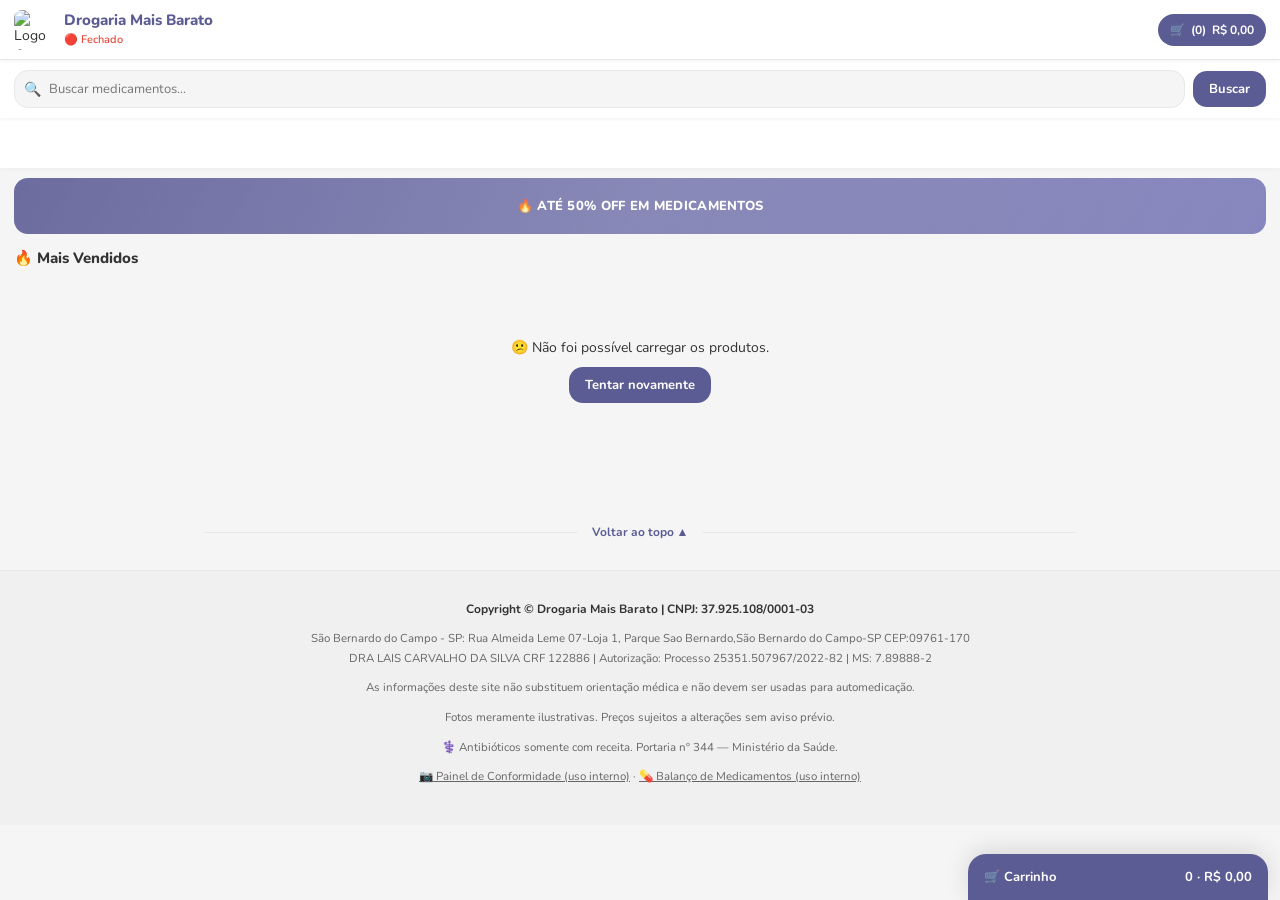
==== commit 194a7ef5: "Adiciona Balanço de Medicamentos com importação de planilha própria Nova página balanco-medicamentos" ====
--- a/index.html
+++ b/index.html
@@ -170,7 +170,7 @@
     <p>As informações deste site não substituem orientação médica e não devem ser usadas para automedicação.</p>
     <p>Fotos meramente ilustrativas. Preços sujeitos a alterações sem aviso prévio.</p>
     <p>⚕️ Antibióticos somente com receita. Portaria nº 344 — Ministério da Saúde.</p>
-    <p><a href="conformidade.html" style="color:inherit;">📷 Painel de Conformidade (uso interno)</a></p>
+    <p><a href="conformidade.html" style="color:inherit;">📷 Painel de Conformidade (uso interno)</a> · <a href="balanco-medicamentos.html" style="color:inherit;">💊 Balanço de Medicamentos (uso interno)</a></p>
   </div>
 </footer>
 
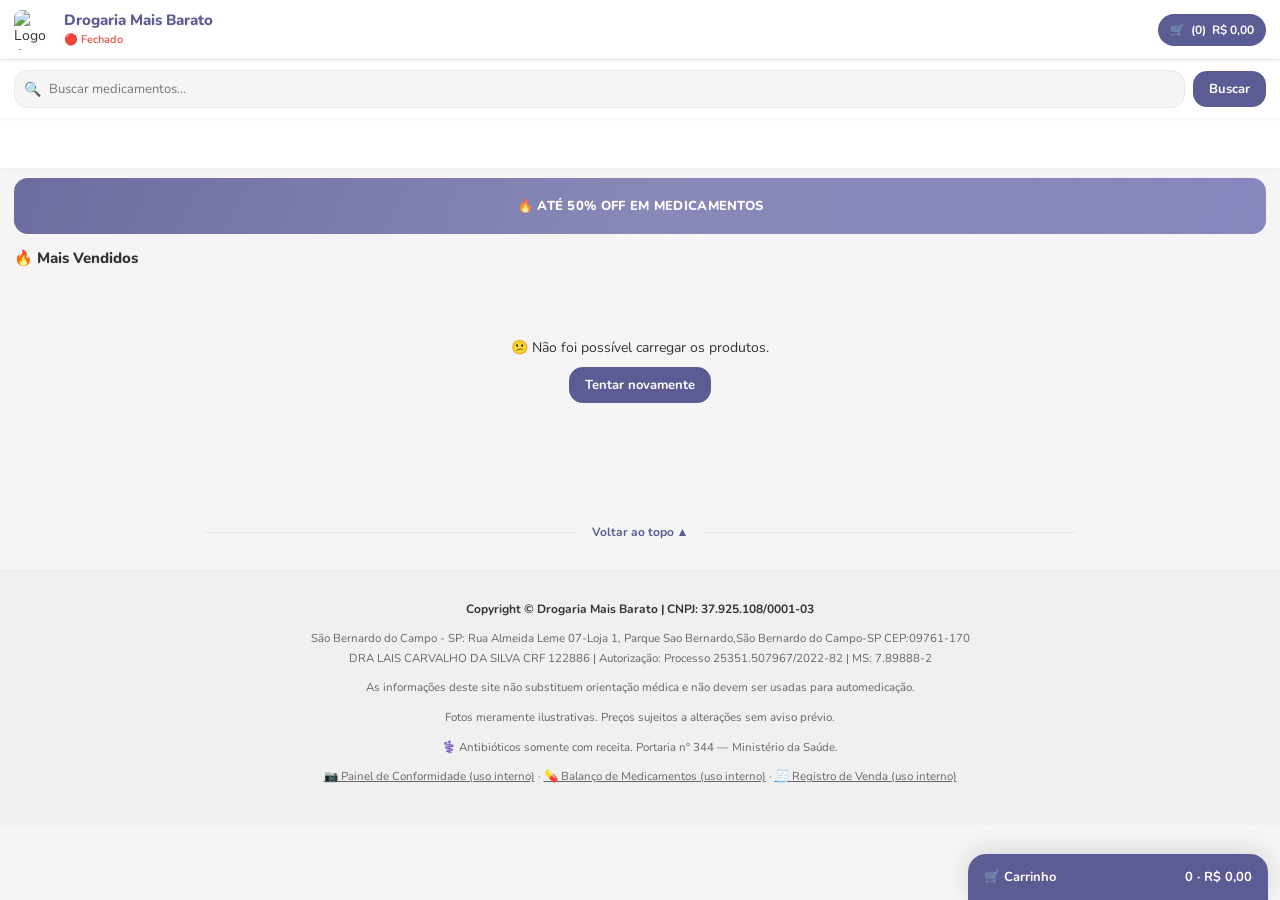
==== commit 4252d24d: "Adiciona Registro de Venda (SNGPC), separado do balanço físico Nova página venda-controlados.html/js" ====
--- a/index.html
+++ b/index.html
@@ -170,7 +170,7 @@
     <p>As informações deste site não substituem orientação médica e não devem ser usadas para automedicação.</p>
     <p>Fotos meramente ilustrativas. Preços sujeitos a alterações sem aviso prévio.</p>
     <p>⚕️ Antibióticos somente com receita. Portaria nº 344 — Ministério da Saúde.</p>
-    <p><a href="conformidade.html" style="color:inherit;">📷 Painel de Conformidade (uso interno)</a> · <a href="balanco-medicamentos.html" style="color:inherit;">💊 Balanço de Medicamentos (uso interno)</a></p>
+    <p><a href="conformidade.html" style="color:inherit;">📷 Painel de Conformidade (uso interno)</a> · <a href="balanco-medicamentos.html" style="color:inherit;">💊 Balanço de Medicamentos (uso interno)</a> · <a href="venda-controlados.html" style="color:inherit;">🧾 Registro de Venda (uso interno)</a></p>
   </div>
 </footer>
 
